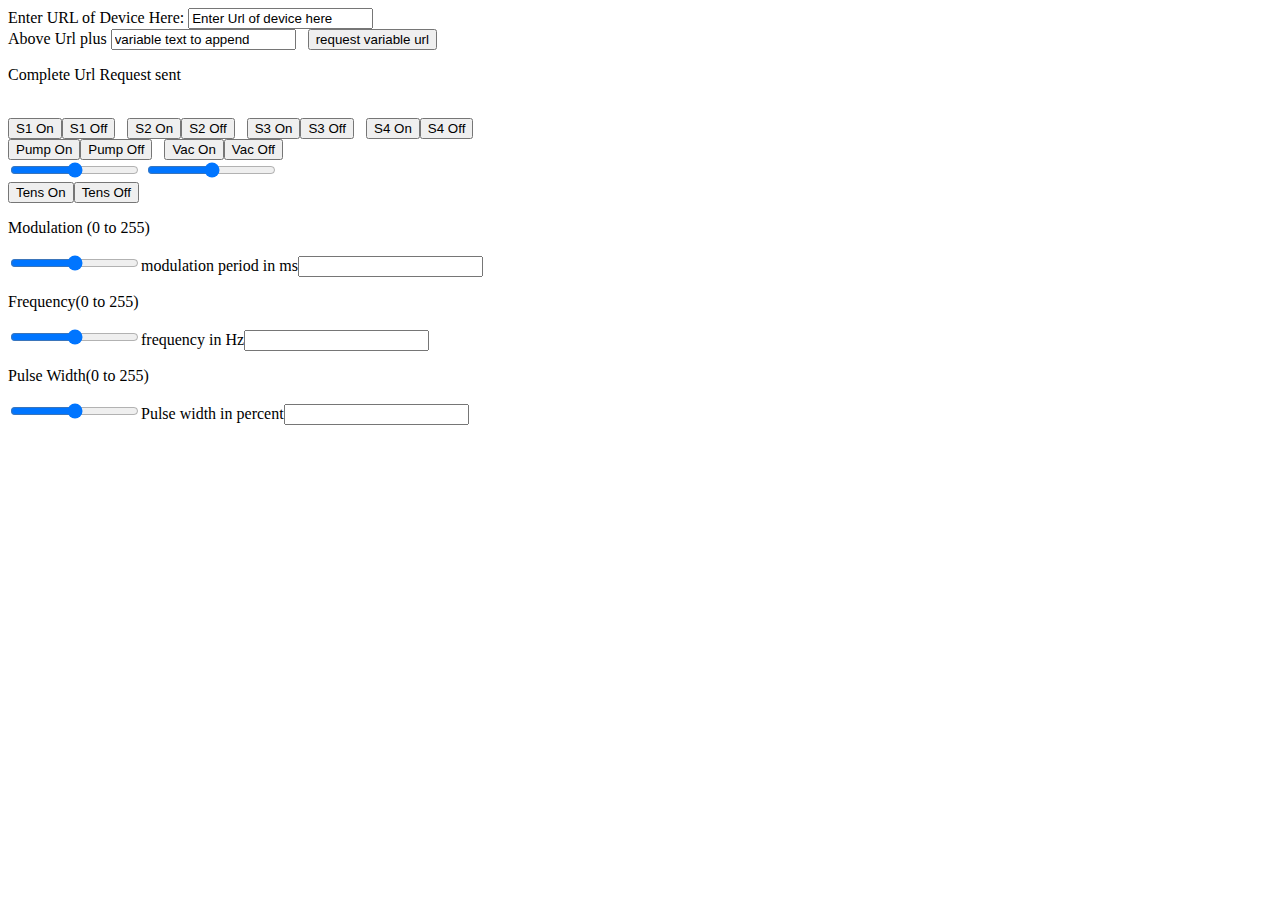
==== Control.html @ 20449265 "Add files via upload" ====
<html>
<head>
<title> Process Control </title>

</head>
<body>

<div class="Controls">
<script>
function changeTemplate(t){
var mytemplate = document.getElementById("mytemplate");
mytemplate.innerHTML = '<object id="ReturnObject" type="text/html" onload=UpdateControls() data=' + t + ' width="100%" height="400px"></object>';
}

function VarUrl(){
  var mytextbox = document.getElementById("DeviceUrl");
  t = mytextbox.value;
  Url = "http://" + t ;
  var mytextbox2 = document.getElementById("VariUrl");
  t = mytextbox2.value;
  Url += t;
  changeTemplate(Url);
  var mytextRequest = document.getElementById( "RequestSent");
  mytextRequest.innerHTML = Url;
}

function S1On(){
  var mytextbox = document.getElementById("DeviceUrl");
  t = mytextbox.value;
  Url = "http://" + t + "/s1on";
  changeTemplate(Url);
  var mytextRequest = document.getElementById( "RequestSent");
  mytextRequest.innerHTML = Url;
}

function S1Off(){
  var mytextbox = document.getElementById("DeviceUrl");
  t = mytextbox.value;
  Url = "http://" + t + "/s1off";
  changeTemplate(Url);
  var mytextRequest = document.getElementById( "RequestSent");
  mytextRequest.innerHTML = Url;
}

function S2On(){
  var mytextbox = document.getElementById("DeviceUrl");
  t = mytextbox.value;
  Url = "http://" + t + "/s2on";
  changeTemplate(Url);
  var mytextRequest = document.getElementById( "RequestSent");
  mytextRequest.innerHTML = Url;
}

function S2Off(){
  var mytextbox = document.getElementById("DeviceUrl");
  t = mytextbox.value;
  Url = "http://" + t + "/s2off";
  changeTemplate(Url);
  var mytextRequest = document.getElementById( "RequestSent");
  mytextRequest.innerHTML = Url;
}

function S3On(){
  var mytextbox = document.getElementById("DeviceUrl");
  t = mytextbox.value;
  Url = "http://" + t + "/s3on";
  changeTemplate(Url);
  var mytextRequest = document.getElementById( "RequestSent");
  mytextRequest.innerHTML = Url;
}

function S3Off(){
  var mytextbox = document.getElementById("DeviceUrl");
  t = mytextbox.value;
  Url = "http://" + t + "/s3off";
  changeTemplate(Url);
  var mytextRequest = document.getElementById( "RequestSent");
  mytextRequest.innerHTML = Url;
}

function S4On(){
  var mytextbox = document.getElementById("DeviceUrl");
  t = mytextbox.value;
  Url = "http://" + t + "/s4on";
  changeTemplate(Url);
  var mytextRequest = document.getElementById( "RequestSent");
  mytextRequest.innerHTML = Url;
}

function S4Off(){
  var mytextbox = document.getElementById("DeviceUrl");
  t = mytextbox.value;
  Url = "http://" + t + "/s4off";
  changeTemplate(Url);
  var mytextRequest = document.getElementById( "RequestSent");
  mytextRequest.innerHTML = Url;
}

function PumpOn(){
  var mytextbox = document.getElementById("DeviceUrl");
  t = mytextbox.value;
  Url = "http://" + t + "/pumpon";
  changeTemplate(Url);
  var mytextRequest = document.getElementById( "RequestSent");
  mytextRequest.innerHTML = Url;
}

function PumpOff(){
  var mytextbox = document.getElementById("DeviceUrl");
  t = mytextbox.value;
  Url = "http://" + t + "/pumpoff";
  changeTemplate(Url);
  var mytextRequest = document.getElementById( "RequestSent");
  mytextRequest.innerHTML = Url;
}

function VacOn(){
  var mytextbox = document.getElementById("DeviceUrl");
  t = mytextbox.value;
  Url = "http://" + t + "/vacon";
  changeTemplate(Url);
  var mytextRequest = document.getElementById( "RequestSent");
  mytextRequest.innerHTML = Url;
}

function VacOff(){
  var mytextbox = document.getElementById("DeviceUrl");
  t = mytextbox.value;
  Url = "http://" + t + "/vacoff";
  changeTemplate(Url);
  var mytextRequest = document.getElementById( "RequestSent");
  mytextRequest.innerHTML = Url;
}

function Servo1(){
  var mytextbox = document.getElementById("DeviceUrl");
  t = mytextbox.value;
  var myrange = document.getElementById("RangeServo1");
  pos = myrange.value;
  Url = "http://" + t + "/servo1?pos=" + pos;
  var mytextRequest = document.getElementById( "RequestSent");
  changeTemplate(Url);
  mytextRequest.innerHTML = Url;

}

function Servo2(){
  var mytextbox = document.getElementById("DeviceUrl");
  t = mytextbox.value;
  var myrange = document.getElementById("RangeServo2");
  pos = myrange.value;
  Url = "http://" + t + "/servo2?pos=" + pos;
  var mytextRequest = document.getElementById( "RequestSent");
  changeTemplate(Url);
  mytextRequest.innerHTML = Url;
}

function TensOn(){
 var mytextbox = document.getElementById("DeviceUrl");
  t = mytextbox.value;
  var mytextbox = document.getElementById("M");
  m = mytextbox.value;
  var mytextbox = document.getElementById("F");
  f = mytextbox.value;
  var mytextbox = document.getElementById("PW");
  pw = mytextbox.value;
  Url = "http://" + t + "/tenson?m=" + m +"&f=" + f + "&pw=" + pw;
  var mytextRequest = document.getElementById( "RequestSent");
  changeTemplate(Url);
  mytextRequest.innerHTML = Url;
}

function TensOff(){
  var mytextbox = document.getElementById("DeviceUrl");
  t = mytextbox.value;
  Url = "http://" + t + "/tensoff";
  changeTemplate(Url);
  var mytextRequest = document.getElementById( "RequestSent");
  mytextRequest.innerHTML = Url;
}

function UpdateControls(){
  var returntxt = document.getElementById("notify");
  returntxt.innerHTML = Date();
}
function Update(){
var mp=document.getElementById("M").value * 40
document.getElementById("MP").value = mp
document.getElementById("ModValue").innerHTML = "Modulation("+ document.getElementById("M").value+")"
var fhz=document.getElementById("F").value
fhz=Math.pow(1.034,fhz)
document.getElementById("FH").value=fhz
document.getElementById("FreqValue").innerHTML="Frequency("+ document.getElementById("F").value+")"
var pwp=document.getElementById("PW").value / 256 * 100
document.getElementById("PWP").value=pwp
document.getElementById("PWValue").innerHTML="Pulse Width("+ document.getElementById("PW").value+")"

}
</script>

Enter URL of Device Here: <input type="text" value="Enter Url of device here" id="DeviceUrl"><br>
Above Url plus <input type="text" id="VariUrl" value="variable text to append"> &nbsp <input type="button" onclick=VarUrl() value="request variable url"> <br>
<p id="RequestSent">Complete Url Request sent</p><br>
<input type="button" onclick=S1On() value="S1 On"><input type="button" onclick=S1Off() value="S1 Off">  &nbsp
<input type="button" onclick=S2On() value="S2 On"><input type="button" onclick=S2Off() value="S2 Off"> &nbsp
<input type="button" onclick=S3On() value="S3 On"><input type="button" onclick=S3Off() value="S3 Off"> &nbsp
<input type="button" onclick=S4On() value="S4 On"><input type="button" onclick=S4Off() value="S4 Off"><br>
<input type="button" onclick=PumpOn() value="Pump On"><input type="button" onclick=PumpOff() value="Pump Off">  &nbsp
<input type="button" onclick=VacOn() value="Vac On"><input type="button" onclick=VacOff() value="Vac Off"><br>
<input type="range" onmouseup=Servo1() value="90" min="0" max="180" step="1" id="RangeServo1">
<input type="range" onmouseup=Servo2() value="90" min="0" max="180" step="1" id="RangeServo2"> <br>
<input type="button" onclick=TensOn() value="Tens On"><input type="button" onclick=TensOff() value="Tens Off"><br><p id="ModValue">
Modulation (0 to 255)</p><input type="range" value="128" min="0" max="255" step="1" id="M" onchange=Update()>modulation period in ms<input type="textbox" id="MP">
<br><p id="FreqValue">Frequency(0 to 255)</p><input type="range" value="128" min="0" max="255" step="1"  id="F" onchange=Update()>frequency in Hz<input type="textbox" id="FH">
<br><p id="PWValue">Pulse Width(0 to 255)</p><input type="range" value="128" min="0" max="255" step="1" id="PW" onchange=Update()>Pulse width in percent<input type="textbox" id="PWP">

<p id="mytemplate" onchange=rxreturn()></p><br>
<p id="notify"></p>




</div>
</body>

</html>
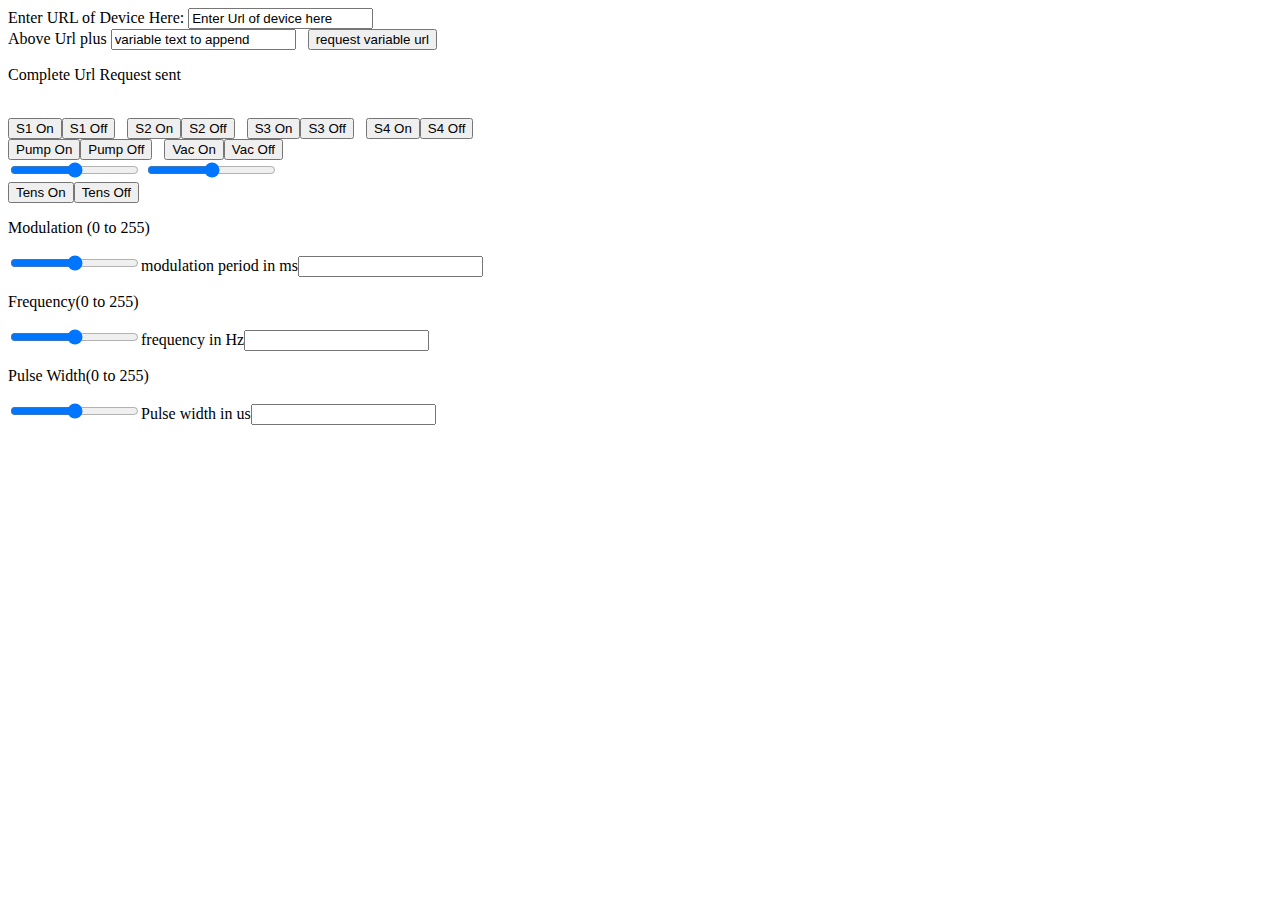
==== commit 83d480e7: "Add files via upload" ====
--- a/Control.html
+++ b/Control.html
@@ -191,7 +191,7 @@
 fhz=Math.pow(1.034,fhz)
 document.getElementById("FH").value=fhz
 document.getElementById("FreqValue").innerHTML="Frequency("+ document.getElementById("F").value+")"
-var pwp=document.getElementById("PW").value / 256 * 100
+var pwp=document.getElementById("PW").value * 2
 document.getElementById("PWP").value=pwp
 document.getElementById("PWValue").innerHTML="Pulse Width("+ document.getElementById("PW").value+")"
 
@@ -212,7 +212,7 @@
 <input type="button" onclick=TensOn() value="Tens On"><input type="button" onclick=TensOff() value="Tens Off"><br><p id="ModValue">
 Modulation (0 to 255)</p><input type="range" value="128" min="0" max="255" step="1" id="M" onchange=Update()>modulation period in ms<input type="textbox" id="MP">
 <br><p id="FreqValue">Frequency(0 to 255)</p><input type="range" value="128" min="0" max="255" step="1"  id="F" onchange=Update()>frequency in Hz<input type="textbox" id="FH">
-<br><p id="PWValue">Pulse Width(0 to 255)</p><input type="range" value="128" min="0" max="255" step="1" id="PW" onchange=Update()>Pulse width in percent<input type="textbox" id="PWP">
+<br><p id="PWValue">Pulse Width(0 to 255)</p><input type="range" value="128" min="0" max="255" step="1" id="PW" onchange=Update()>Pulse width in us<input type="textbox" id="PWP">
 
 <p id="mytemplate" onchange=rxreturn()></p><br>
 <p id="notify"></p>
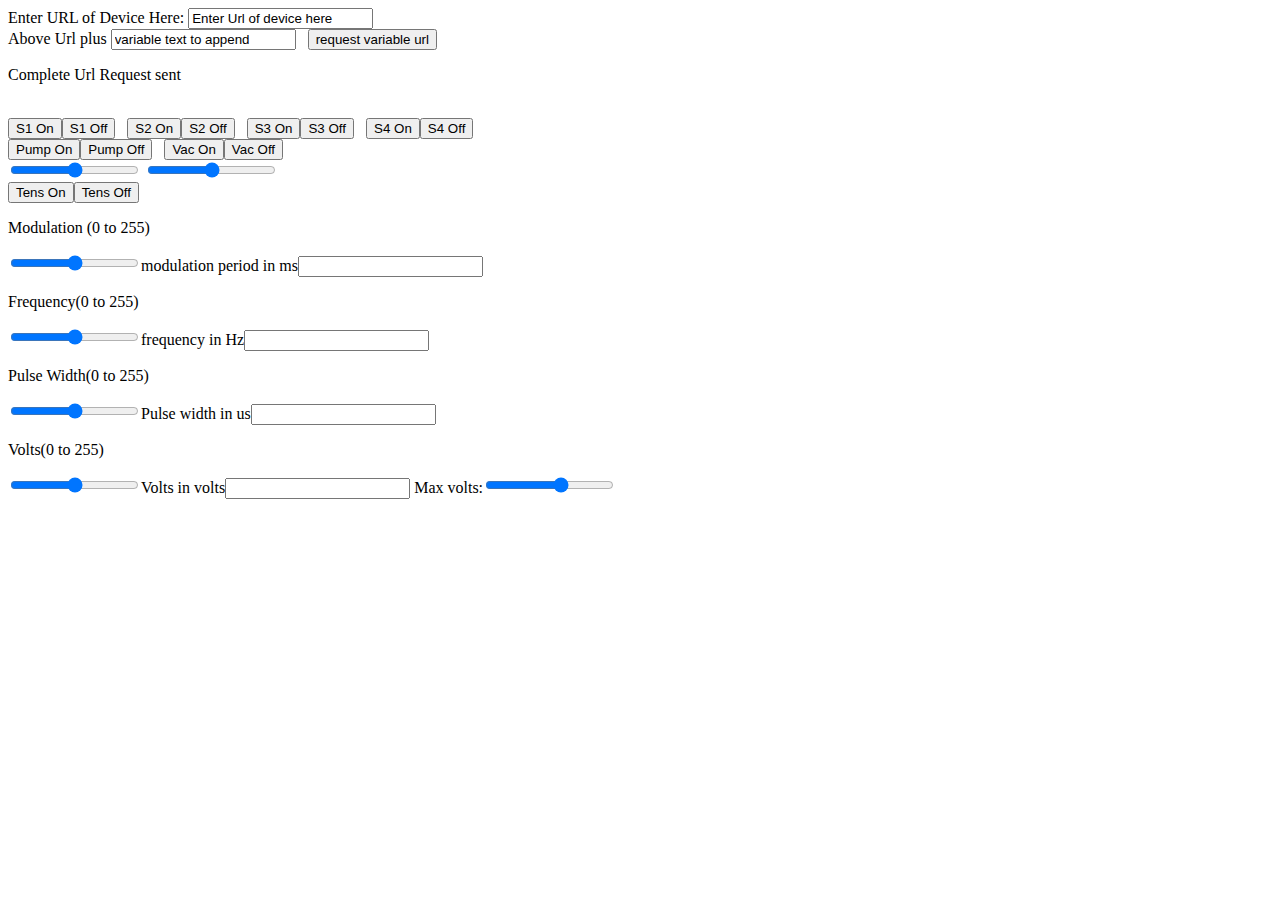
==== commit cf492e50: "Add files via upload" ====
--- a/Control.html
+++ b/Control.html
@@ -164,7 +164,9 @@
   f = mytextbox.value;
   var mytextbox = document.getElementById("PW");
   pw = mytextbox.value;
-  Url = "http://" + t + "/tenson?m=" + m +"&f=" + f + "&pw=" + pw;
+  var mytextbox = document.getElementById("V");
+  v = mytextbox.value;
+  Url = "http://" + t + "/tenson?m=" + m +"&f=" + f + "&pw=" + pw + "&v=" + v;
   var mytextRequest = document.getElementById( "RequestSent");
   changeTemplate(Url);
   mytextRequest.innerHTML = Url;
@@ -194,6 +196,20 @@
 var pwp=document.getElementById("PW").value * 2
 document.getElementById("PWP").value=pwp
 document.getElementById("PWValue").innerHTML="Pulse Width("+ document.getElementById("PW").value+")"
+var vv=document.getElementById("V").value * 4 / 10
+document.getElementById("VV").value=vv
+document.getElementById("VValue").innerHTML="Volts("+ document.getElementById("V").value+")"
+
+}
+
+function setMaxVolts(x){
+  var mytextbox = document.getElementById("DeviceUrl");
+  t = mytextbox.value;
+   Url = "http://" + t + "/tensmaxvolts?v=" + x.value;
+  changeTemplate(Url);
+  var mytextRequest = document.getElementById( "RequestSent");
+  mytextRequest.innerHTML = Url;
+
 
 }
 </script>
@@ -213,7 +229,8 @@
 Modulation (0 to 255)</p><input type="range" value="128" min="0" max="255" step="1" id="M" onchange=Update()>modulation period in ms<input type="textbox" id="MP">
 <br><p id="FreqValue">Frequency(0 to 255)</p><input type="range" value="128" min="0" max="255" step="1"  id="F" onchange=Update()>frequency in Hz<input type="textbox" id="FH">
 <br><p id="PWValue">Pulse Width(0 to 255)</p><input type="range" value="128" min="0" max="255" step="1" id="PW" onchange=Update()>Pulse width in us<input type="textbox" id="PWP">
-
+<br><p id="VValue">Volts(0 to 255)</p><input type="range" value="128" min="0" max="255" step="1" id="V" onchange=Update()>Volts in volts<input type="textbox" id="VV">
+Max volts:<input type="range" id="MaxVolts" onchange="setMaxVolts(this)" min="0" max="100" value="60">
 <p id="mytemplate" onchange=rxreturn()></p><br>
 <p id="notify"></p>
 
